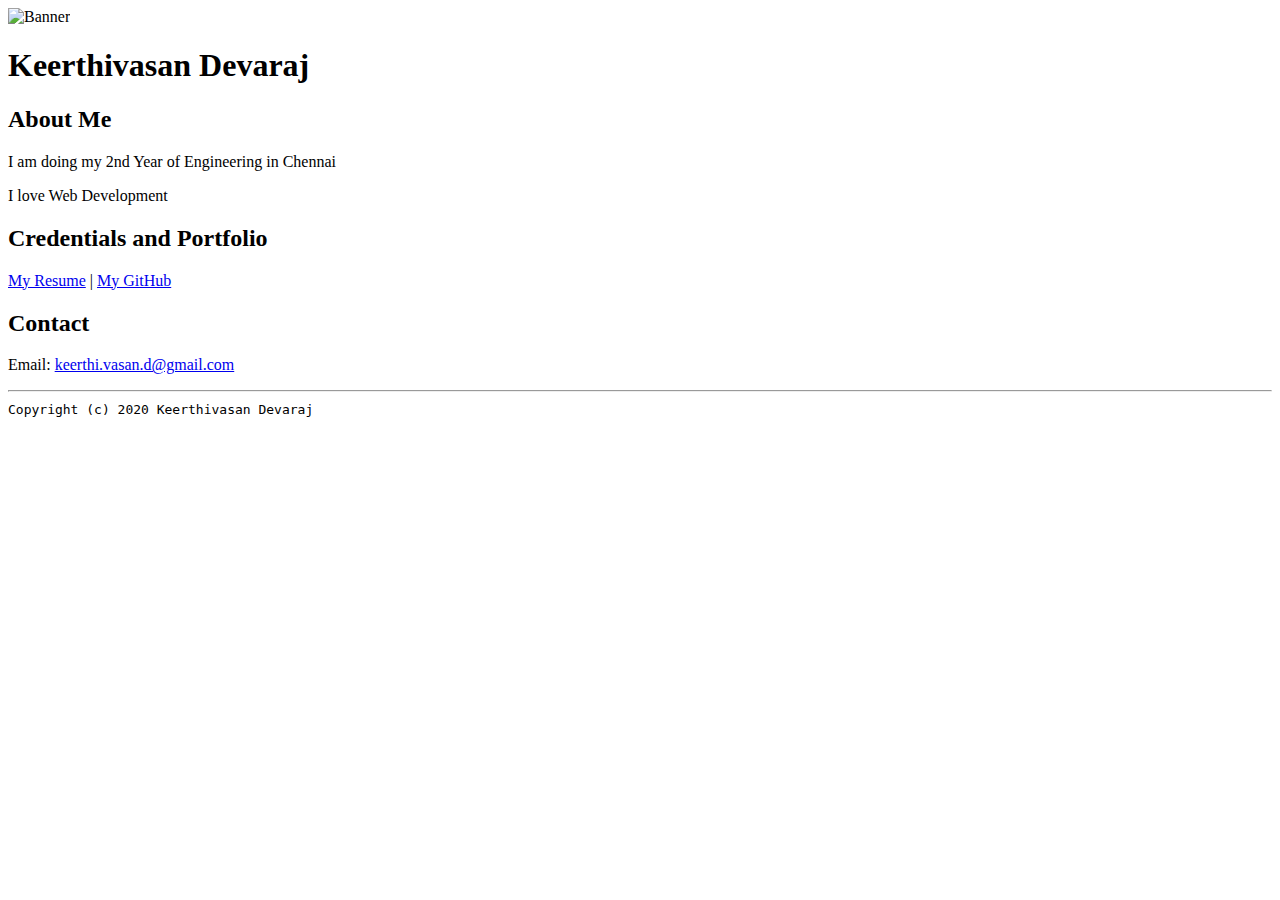
==== index.html @ 5fdb8aa2 "Add files via upload" ====
<!doctype html>

<!-- this is a comment for human! -->

<html lang="en">

  <header>
    <title>Keerthivasan Devaraj</title>
    <link rel="stylesheet" href="css/master.css">
    <link rel="FaviconIcon" href="favicon.ico" type="image/x-icon">
    <link rel="shortcut" href="favicon.ico" type="image/x-icon">
    <meta name="viewport" content="width=device-width, initial-scale=1, shrink-to-fir=no">
    <meta name="name" content="Keerthivasan Devaraj">
    <meta name="robots" content="noindex, nofollow">
  </header>

  <body>
    <img src="images/banner.jpg" width="75%" alt="Banner" >
    <h1>Keerthivasan Devaraj</h1>
    <h2>About Me</h2>
    <p>I am doing my 2nd Year of Engineering in Chennai</p>
    <p>I love Web Development</p>
    <h2>Credentials and Portfolio</h2>
    <p><a href="resume.html">My Resume</a> | <a href="https://github.com/kd100100">My GitHub</a></p>
    <h2>Contact</h2>
    <p>Email: <a href="mailto:keerthi.vasan.d@gmail.com">keerthi.vasan.d@gmail.com</a></p>
  </body>

  <footer>
    <hr>
    <code>Copyright (c) 2020 Keerthivasan Devaraj</code>
  </footer>

</html>
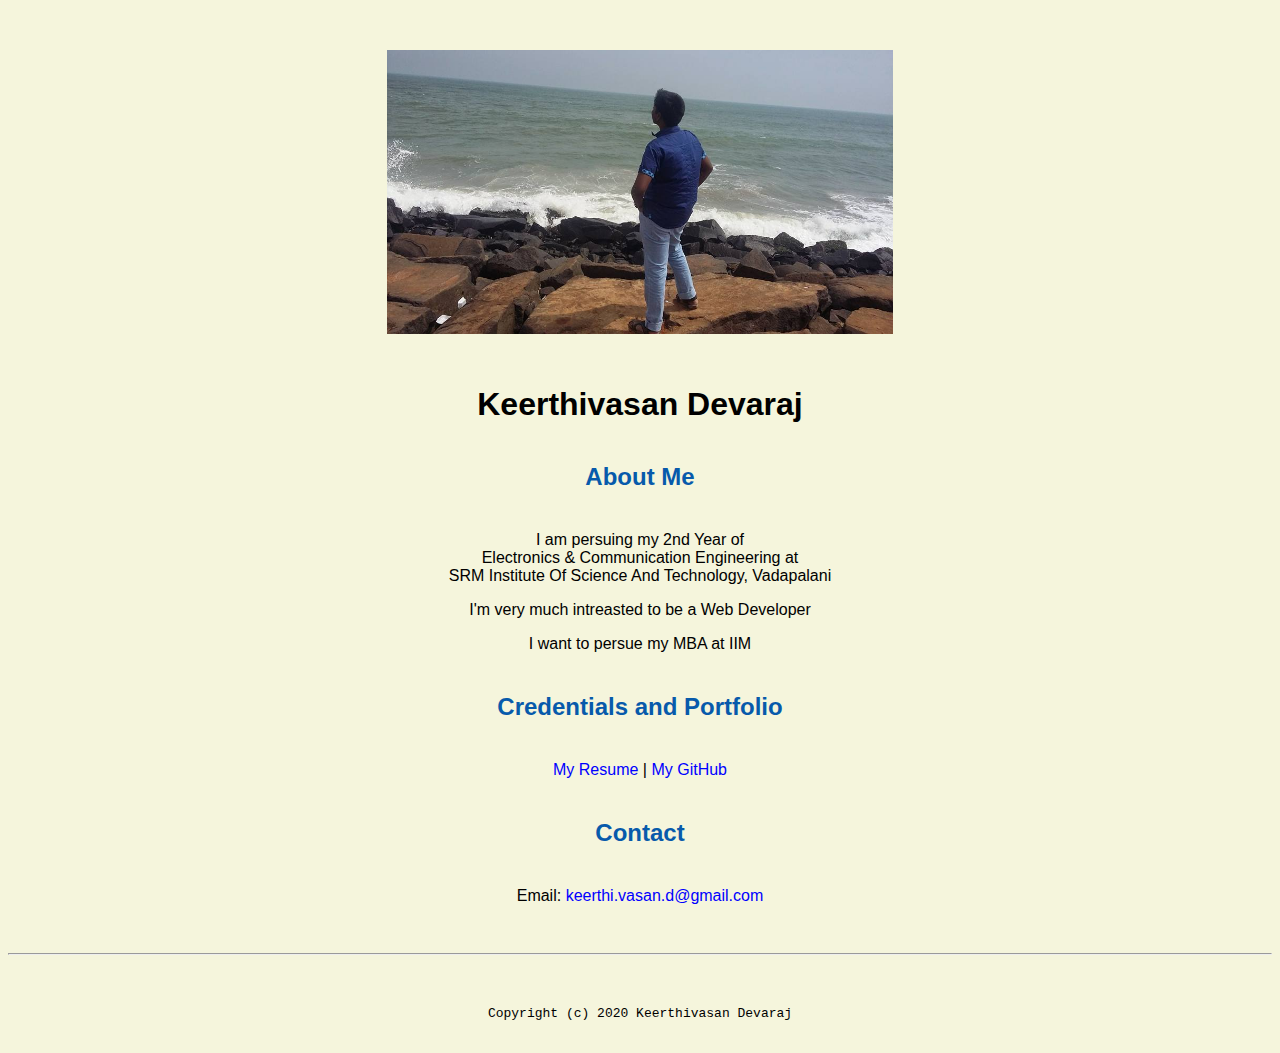
==== commit 6b2c1810: "Add files via upload" ====
--- a/index.html
+++ b/index.html
@@ -1,3 +1,4 @@
+
 <!doctype html>
 
 <!-- this is a comment for human! -->
@@ -6,7 +7,7 @@
 
   <header>
     <title>Keerthivasan Devaraj</title>
-    <link rel="stylesheet" href="css/master.css">
+    <link rel="stylesheet" href="mysitecss.css">
     <link rel="FaviconIcon" href="favicon.ico" type="image/x-icon">
     <link rel="shortcut" href="favicon.ico" type="image/x-icon">
     <meta name="viewport" content="width=device-width, initial-scale=1, shrink-to-fir=no">
@@ -15,13 +16,16 @@
   </header>
 
   <body>
-    <img src="images/banner.jpg" width="75%" alt="Banner" >
+    <p><br></p>
+    <p></p>
+    <img src="Banner.jpg" width="40%" alt="Banner" >
     <h1>Keerthivasan Devaraj</h1>
     <h2>About Me</h2>
-    <p>I am doing my 2nd Year of Engineering in Chennai</p>
-    <p>I love Web Development</p>
+    <p>I am persuing my 2nd Year of<br>Electronics & Communication Engineering at<br>SRM Institute Of Science And Technology, Vadapalani</p>
+    <p>I'm very much intreasted to be a Web Developer</p>
+    <p>I want to persue my MBA at IIM</p>
     <h2>Credentials and Portfolio</h2>
-    <p><a href="resume.html">My Resume</a> | <a href="https://github.com/kd100100">My GitHub</a></p>
+    <p><a href="myresume.html">My Resume</a> | <a href="https://github.com/kd100100">My GitHub</a></p>
     <h2>Contact</h2>
     <p>Email: <a href="mailto:keerthi.vasan.d@gmail.com">keerthi.vasan.d@gmail.com</a></p>
   </body>
@@ -31,4 +35,4 @@
     <code>Copyright (c) 2020 Keerthivasan Devaraj</code>
   </footer>
 
-</html>
+</html>--- a/mysitecss.css
+++ b/mysitecss.css
@@ -0,0 +1,61 @@
+a 
+{
+  color: blue;
+  text-decoration: none; 
+}
+
+a:hover 
+{
+  color: red;
+  text-decoration: none;
+}
+
+body 
+{
+  background-color: beige;
+  color: black;
+  font-family: Arial, Helvetica, sans-serif;
+  text-align: center;
+}
+
+footer 
+{
+  margin-top: 2rem;
+  margin-bottom: 2rem;
+}
+
+h1 
+{
+  margin-bottom: 0.5rem;
+  margin-top: 3rem;
+}
+
+h2 
+{
+  color: #075AAB;
+  margin-top: 2.5rem;
+  margin-bottom: 2.5rem;
+}
+
+h3 
+{
+  margin-bottom: 0;
+  margin-top: 2rem;
+}
+
+h4 
+{
+  margin-bottom: 1rem;
+  margin-top: 0.5rem;
+}
+
+h5 
+{
+  margin-top: 0.5rem;
+}
+
+hr 
+{
+  margin-bottom: 3rem;
+  margin-top: 3rem;
+}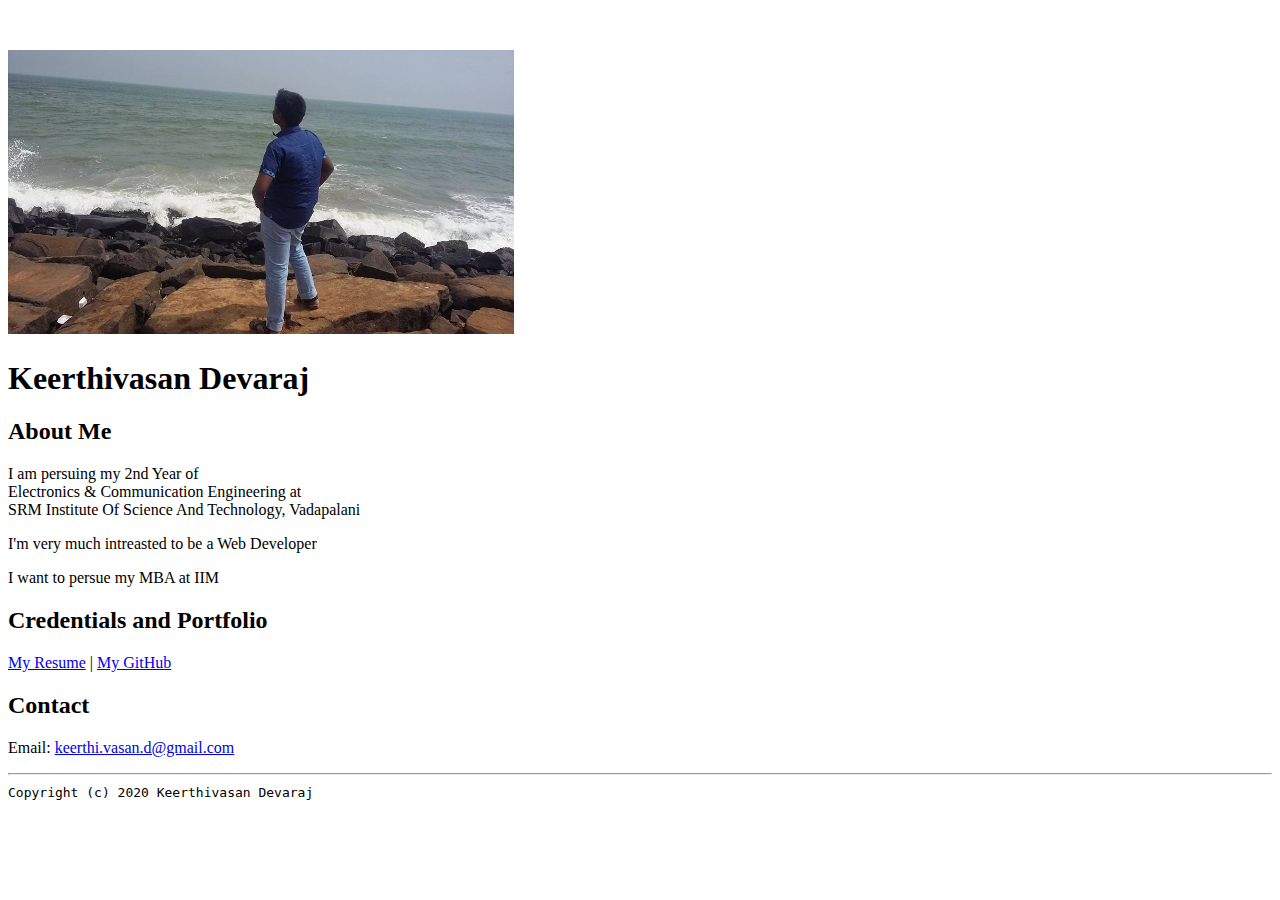
==== commit 2976451d: "Update index.html" ====
--- a/index.html
+++ b/index.html
@@ -7,7 +7,7 @@
 
   <header>
     <title>Keerthivasan Devaraj</title>
-    <link rel="stylesheet" href="mysitecss.css">
+    <link rel="stylesheet" href="css/mysitecss.css">
     <link rel="FaviconIcon" href="favicon.ico" type="image/x-icon">
     <link rel="shortcut" href="favicon.ico" type="image/x-icon">
     <meta name="viewport" content="width=device-width, initial-scale=1, shrink-to-fir=no">
@@ -35,4 +35,4 @@
     <code>Copyright (c) 2020 Keerthivasan Devaraj</code>
   </footer>
 
-</html>+</html>
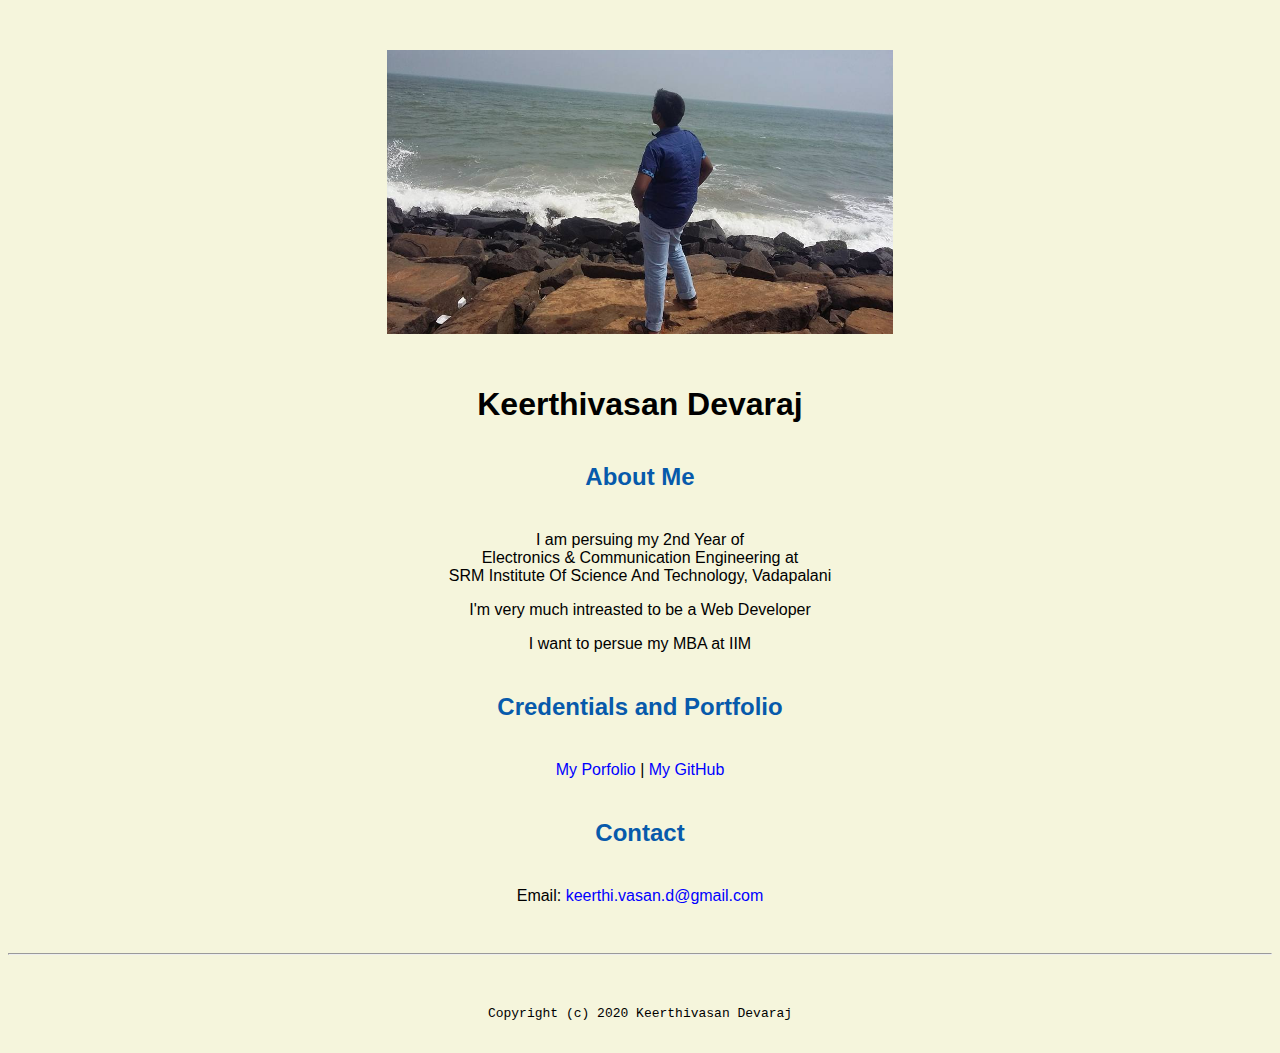
==== commit 6afa5093: "Update index.html" ====
--- a/index.html
+++ b/index.html
@@ -25,7 +25,7 @@
     <p>I'm very much intreasted to be a Web Developer</p>
     <p>I want to persue my MBA at IIM</p>
     <h2>Credentials and Portfolio</h2>
-    <p><a href="myresume.html">My Resume</a> | <a href="https://github.com/kd100100">My GitHub</a></p>
+    <p><a href="myresume.html">My Porfolio</a> | <a href="https://github.com/kd100100">My GitHub</a></p>
     <h2>Contact</h2>
     <p>Email: <a href="mailto:keerthi.vasan.d@gmail.com">keerthi.vasan.d@gmail.com</a></p>
   </body>
--- a/css/mysitecss.css
+++ b/css/mysitecss.css
@@ -0,0 +1,61 @@
+a 
+{
+  color: blue;
+  text-decoration: none; 
+}
+
+a:hover 
+{
+  color: red;
+  text-decoration: none;
+}
+
+body 
+{
+  background-color: beige;
+  color: black;
+  font-family: Arial, Helvetica, sans-serif;
+  text-align: center;
+}
+
+footer 
+{
+  margin-top: 2rem;
+  margin-bottom: 2rem;
+}
+
+h1 
+{
+  margin-bottom: 0.5rem;
+  margin-top: 3rem;
+}
+
+h2 
+{
+  color: #075AAB;
+  margin-top: 2.5rem;
+  margin-bottom: 2.5rem;
+}
+
+h3 
+{
+  margin-bottom: 0;
+  margin-top: 2rem;
+}
+
+h4 
+{
+  margin-bottom: 1rem;
+  margin-top: 0.5rem;
+}
+
+h5 
+{
+  margin-top: 0.5rem;
+}
+
+hr 
+{
+  margin-bottom: 3rem;
+  margin-top: 3rem;
+}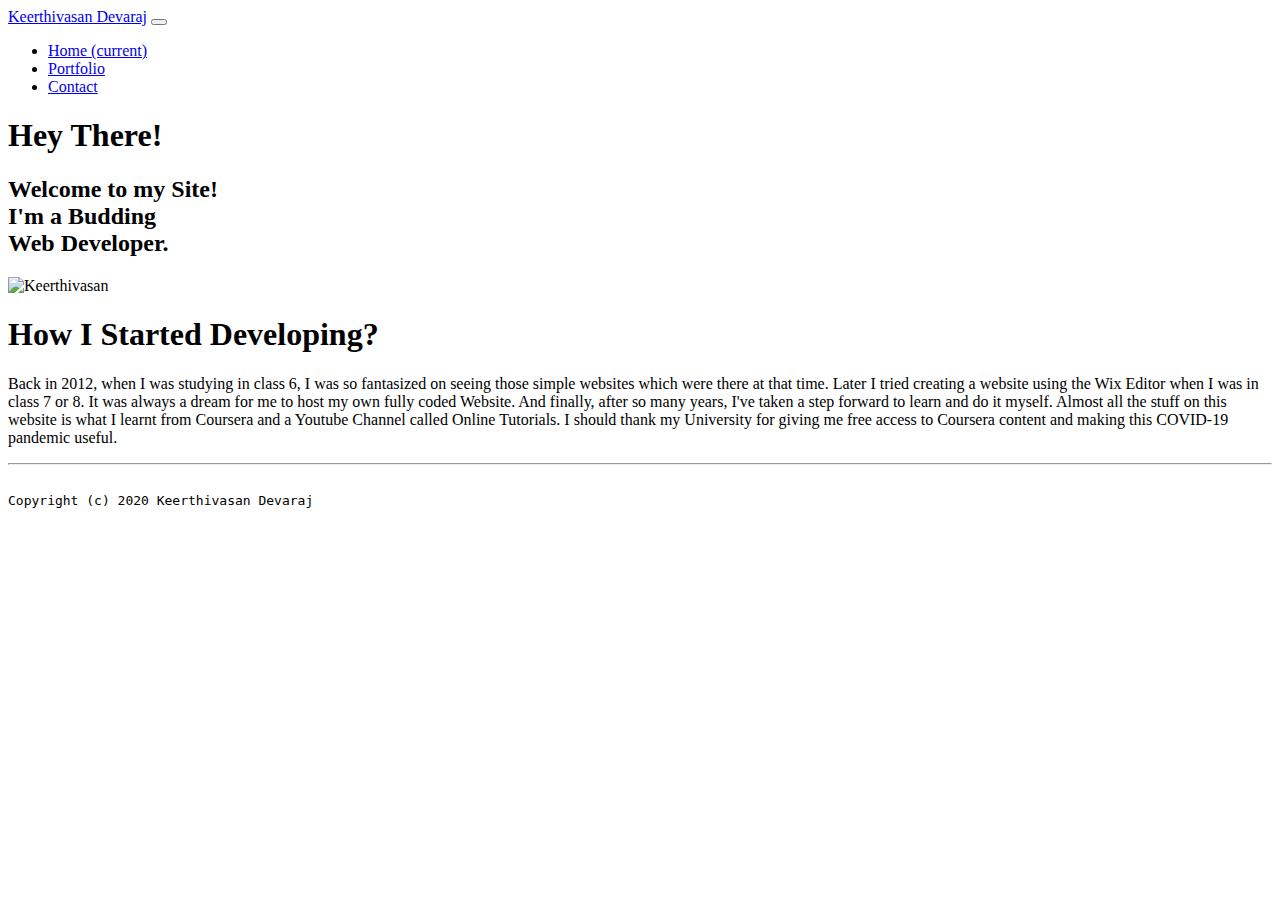
==== commit 659b4aac: "Add files via upload" ====
--- a/index.html
+++ b/index.html
@@ -1,38 +1,91 @@
-
-<!doctype html>
-
-<!-- this is a comment for human! -->
-
-<html lang="en">
-
-  <header>
-    <title>Keerthivasan Devaraj</title>
-    <link rel="stylesheet" href="css/mysitecss.css">
-    <link rel="FaviconIcon" href="favicon.ico" type="image/x-icon">
-    <link rel="shortcut" href="favicon.ico" type="image/x-icon">
-    <meta name="viewport" content="width=device-width, initial-scale=1, shrink-to-fir=no">
-    <meta name="name" content="Keerthivasan Devaraj">
-    <meta name="robots" content="noindex, nofollow">
-  </header>
-
-  <body>
-    <p><br></p>
-    <p></p>
-    <img src="Banner.jpg" width="40%" alt="Banner" >
-    <h1>Keerthivasan Devaraj</h1>
-    <h2>About Me</h2>
-    <p>I am persuing my 2nd Year of<br>Electronics & Communication Engineering at<br>SRM Institute Of Science And Technology, Vadapalani</p>
-    <p>I'm very much intreasted to be a Web Developer</p>
-    <p>I want to persue my MBA at IIM</p>
-    <h2>Credentials and Portfolio</h2>
-    <p><a href="myresume.html">My Porfolio</a> | <a href="https://github.com/kd100100">My GitHub</a></p>
-    <h2>Contact</h2>
-    <p>Email: <a href="mailto:keerthi.vasan.d@gmail.com">keerthi.vasan.d@gmail.com</a></p>
-  </body>
-
-  <footer>
-    <hr>
-    <code>Copyright (c) 2020 Keerthivasan Devaraj</code>
-  </footer>
-
-</html>
+<!DOCTYPE html>
+<html>
+<head>
+
+	<meta charset="utf-8">
+	<title>Home</title>
+
+	<link rel="shortcut icon" type="image/png" href="imgs/icon.png">
+	
+	<!-- Bootstrap CDNs -->
+
+	<link rel="stylesheet" href="https://stackpath.bootstrapcdn.com/bootstrap/4.5.0/css/bootstrap.min.css" integrity="sha384-9aIt2nRpC12Uk9gS9baDl411NQApFmC26EwAOH8WgZl5MYYxFfc+NcPb1dKGj7Sk" crossorigin="anonymous">
+	<script src="https://code.jquery.com/jquery-3.5.1.slim.min.js" integrity="sha384-DfXdz2htPH0lsSSs5nCTpuj/zy4C+OGpamoFVy38MVBnE+IbbVYUew+OrCXaRkfj" crossorigin="anonymous"></script>
+	<script src="https://cdn.jsdelivr.net/npm/popper.js@1.16.0/dist/umd/popper.min.js" integrity="sha384-Q6E9RHvbIyZFJoft+2mJbHaEWldlvI9IOYy5n3zV9zzTtmI3UksdQRVvoxMfooAo" crossorigin="anonymous"></script>
+	<script src="https://stackpath.bootstrapcdn.com/bootstrap/4.5.0/js/bootstrap.min.js" integrity="sha384-OgVRvuATP1z7JjHLkuOU7Xw704+h835Lr+6QL9UvYjZE3Ipu6Tp75j7Bh/kR0JKI" crossorigin="anonymous"></script>
+	
+	<!-- External Style Sheet -->
+
+	<link rel="stylesheet" type="text/css" href="css/index.css">
+
+	<!-- External Javascript File -->
+
+	<script src="js/nav.js"></script>
+
+</head>
+
+<body>
+
+	<!-- Navigation Bar -->
+
+	<header>
+		<div class="container">
+			<nav class="navbar navbar-expand-lg navbar-light bg-light">
+		        <a class="navbar-brand" href="#">Keerthivasan Devaraj</a>
+			    <button class="navbar-toggler" type="button" data-toggle="collapse" data-target="#navbarSupportedContent" aria-controls="navbarSupportedContent" aria-expanded="false" aria-label="Toggle navigation">
+			        <span class="navbar-toggler-icon"></span>
+			  	</button>
+			  	<div class="collapse navbar-collapse" id="navbarSupportedContent">
+				    <ul class="navbar-nav ml-lg-auto">
+						<li class="nav-item active">
+			        		<a class="nav-link" href="#">Home <span class="sr-only">(current)</span></a>
+			      		</li>
+			      		<li class="nav-item">
+			        		<a class="nav-link" href="portfolio.html">Portfolio</a>
+			      		</li>
+			      		<li class="nav-item">
+			        		<a class="nav-link" href="contact.html">Contact</a>
+			      		</li>
+			    	</ul>
+			  	</div>
+			</nav>
+		</div>
+	</header>
+
+	<!-- Content -->
+
+	<div class="twolinebg">
+		<div class="container">
+			<div class="row">
+				<div class="col-lg-5 col-md-0"></div>
+				<div class="col-lg-7 col-md-12">
+					<div class="twolineintro">
+						<h1>Hey There!</h1>
+						<h2>Welcome to my Site!<br>I'm a Budding<br>Web Developer.</h2>
+					</div>
+				</div>
+			</div>
+		</div>
+	</div>
+	<div class="container">
+		<div class="row">
+			<div class="col-lg-12"><img src="imgs/intropic.png" alt="Keerthivasan" class="intropic"></div>
+			<div class="col-lg-12"><h1 class="aboutheading">How I Started Developing?</h1></div>
+			<div class="col-lg-1 col-md-0"></div>
+			<div class="col-lg-10 col-md-12">
+				<p class="introtext">Back in 2012, when I was studying in class 6, I was so fantasized on seeing those simple websites which were there at that time. Later I tried creating a website using the Wix Editor when I was in class 7 or 8. It was always a dream for me to host my own fully coded Website. And finally, after so many years, I've taken a step forward to learn and do it myself. Almost all the stuff on this website is what I learnt from Coursera and a Youtube Channel called Online Tutorials. I should thank my University for giving me free access to Coursera content and making this COVID-19 pandemic useful.</p>
+			</div>
+			<div class="col-lg-1 col-md-0"></div>
+		</div>
+	</div>
+
+	<!-- Footer -->
+
+  	<footer>
+    	<hr>
+    	<br>
+    	<code class="footertext">Copyright (c) 2020 Keerthivasan Devaraj</code>
+  	</footer>
+
+</body>
+</html>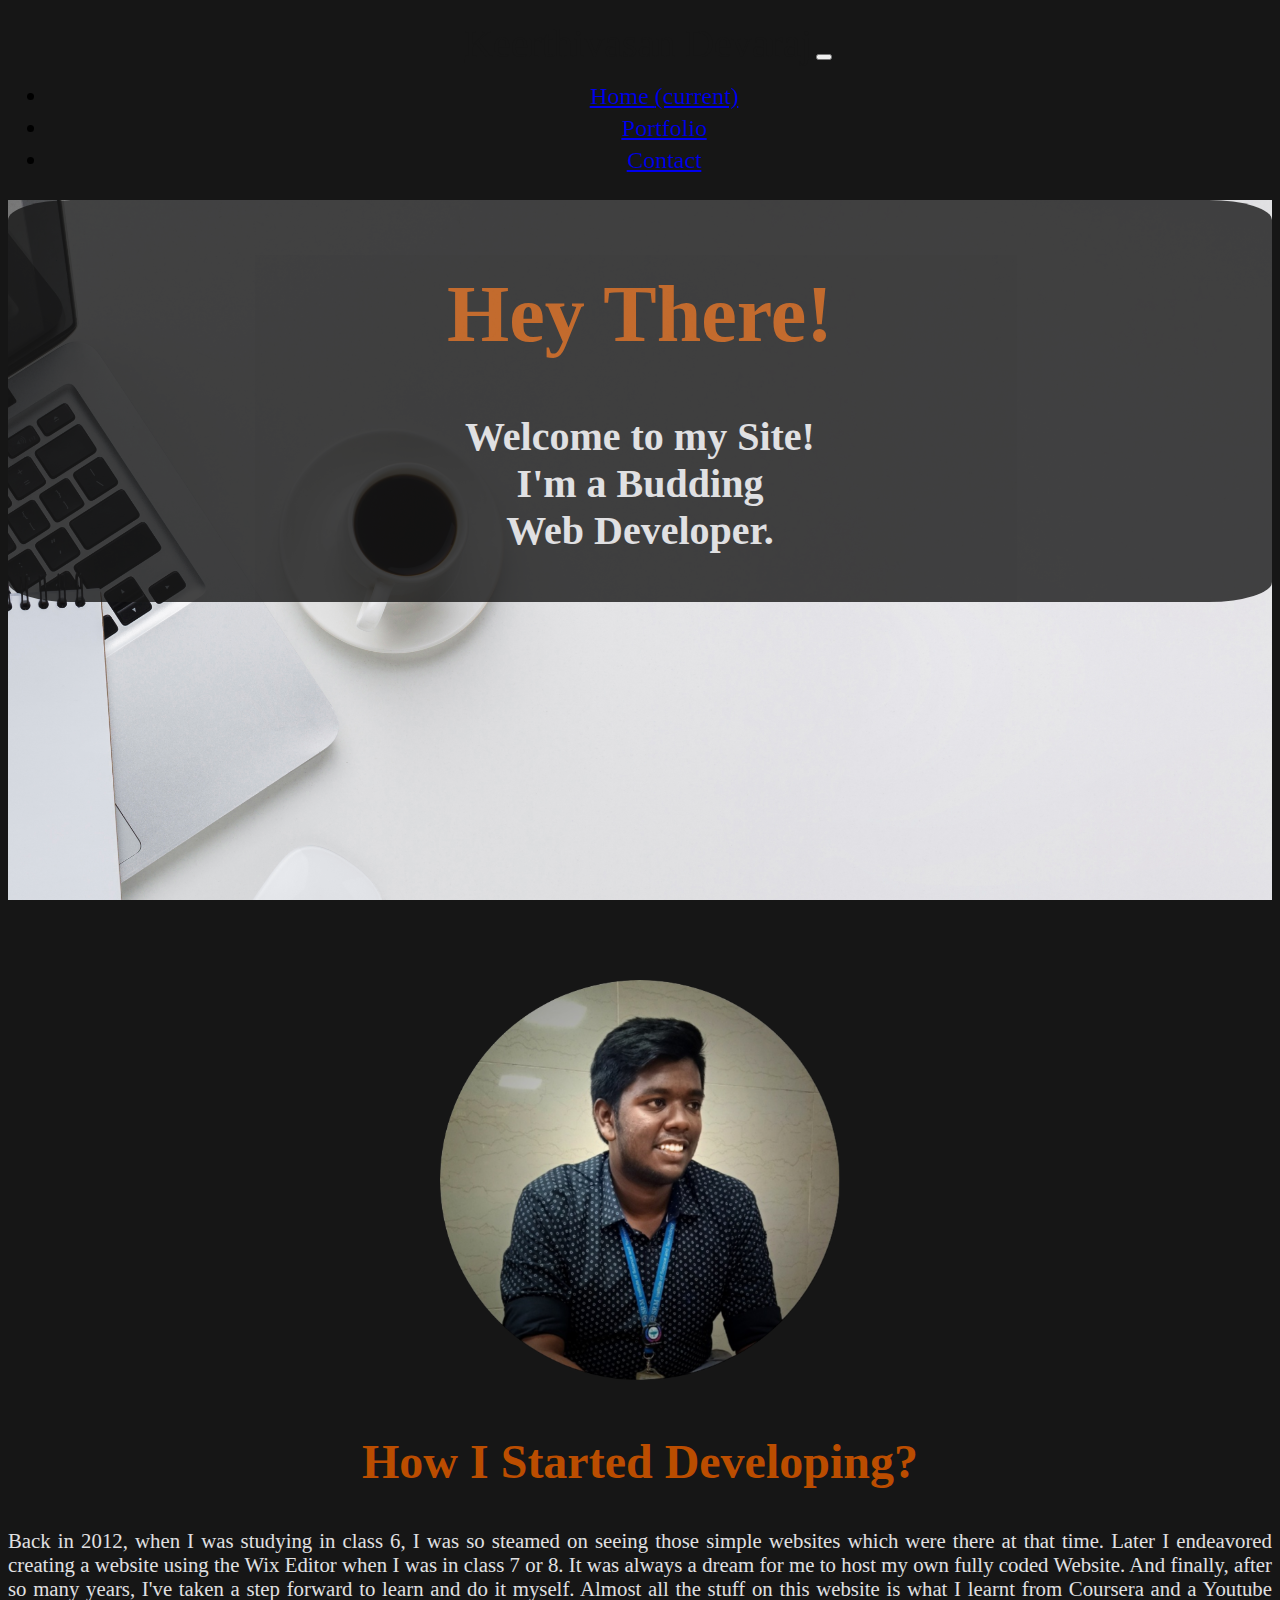
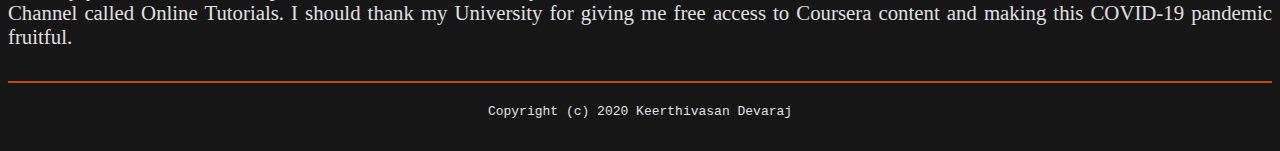
==== commit 7c20690f: "Update index.html" ====
--- a/index.html
+++ b/index.html
@@ -73,7 +73,7 @@
 			<div class="col-lg-12"><h1 class="aboutheading">How I Started Developing?</h1></div>
 			<div class="col-lg-1 col-md-0"></div>
 			<div class="col-lg-10 col-md-12">
-				<p class="introtext">Back in 2012, when I was studying in class 6, I was so fantasized on seeing those simple websites which were there at that time. Later I tried creating a website using the Wix Editor when I was in class 7 or 8. It was always a dream for me to host my own fully coded Website. And finally, after so many years, I've taken a step forward to learn and do it myself. Almost all the stuff on this website is what I learnt from Coursera and a Youtube Channel called Online Tutorials. I should thank my University for giving me free access to Coursera content and making this COVID-19 pandemic useful.</p>
+				<p class="introtext">Back in 2012, when I was studying in class 6, I was so steamed on seeing those simple websites which were there at that time. Later I endeavored creating a website using the Wix Editor when I was in class 7 or 8. It was always a dream for me to host my own fully coded Website. And finally, after so many years, I've taken a step forward to learn and do it myself. Almost all the stuff on this website is what I learnt from Coursera and a Youtube Channel called Online Tutorials. I should thank my University for giving me free access to Coursera content and making this COVID-19 pandemic fruitful.</p>
 			</div>
 			<div class="col-lg-1 col-md-0"></div>
 		</div>
@@ -88,4 +88,4 @@
   	</footer>
 
 </body>
-</html>+</html>
--- a/css/index.css
+++ b/css/index.css
@@ -0,0 +1,123 @@
+/*css for nav bar*/
+
+header{
+	position: fixed;
+	top: 0;
+	z-index: 10;
+	width: 100%;
+	transition: 1s;
+}
+
+body{
+	background-color: #161616;
+	text-align: center;
+}
+
+.navbar{
+	padding: 20px 0;
+}
+
+.bg-light{
+	background-color: transparent!important;
+}
+
+.navbar-nav{
+	background-color: ;
+}
+
+.navbar-brand{
+	font-weight: 500;
+	font-size: 2.5em;
+}
+
+.navbar-light .navbar-brand{
+	color: #161616;
+}
+
+.nav-item{
+	font-weight: 500;
+	font-size: 1.5em;
+	margin-top: 5px;
+}
+
+.navbar-collapse{
+	background-color: ;
+	border-radius: 2%;
+}
+
+.navbar-light .navbar-nav .nav-link{
+	padding-right: 8px;
+}
+
+.navbar-light .navbar-nav .nav-link:hover{
+	color: #e0e0e2;
+	background-color: #bb4d00;
+}
+
+/*css for content*/
+
+.twolinebg{
+	width: 100%;
+	height: 700px;
+	background-image: url("../imgs/home_bg.png");
+	background-repeat: no-repeat;
+	background-size: cover;
+}
+
+.twolineintro{
+	background-color: #161616;
+	opacity: .8;
+	padding-top: 15px;
+	padding-bottom: 15px;
+	margin-top: 200px;
+	border: 0px;
+	border-radius: 5%
+}
+
+.twolineintro h1{
+	font-size: 5em;
+	color: #bb4d00;
+}
+
+.twolineintro h2{
+	font-size: 2.5em;
+	color: #e0e0e2;
+}
+
+.intropic{
+	width: 400px;
+	margin-top: 80px;
+}
+
+.aboutheading{
+	color: #bb4d00;
+	font-size: 3em;
+	margin-top: 50px;
+}
+
+.introtext{
+	margin-top: 40px;
+	color: #e0e0e2;
+	font-size: 1.3em;
+	text-align: justify;
+}
+
+/*css for footer*/
+
+hr{
+    border:0;
+    margin:0;
+    width:100%;
+    height:2px;
+    background:#bb4d00;
+}
+
+footer 
+{
+	margin-top: 2rem;
+  	margin-bottom: 2rem;
+}
+
+.footertext{
+	color: #e0e0e2;
+}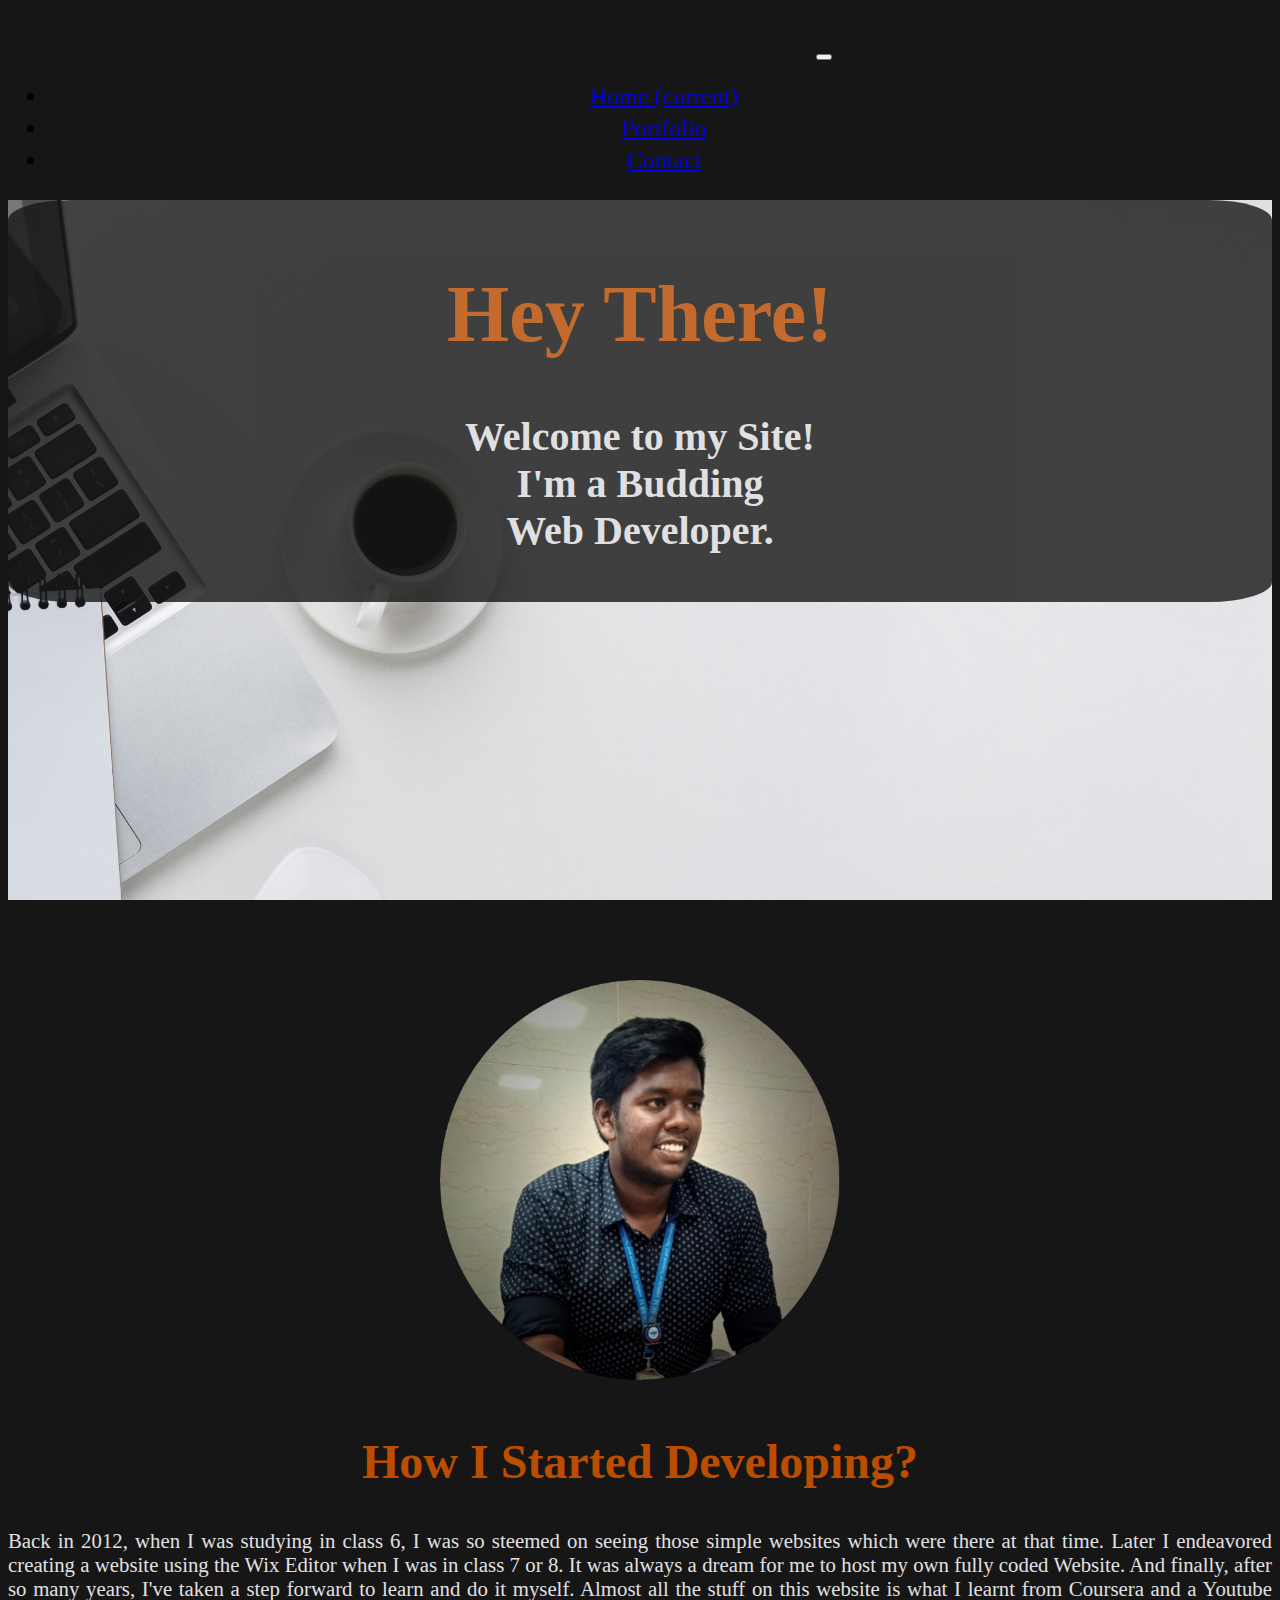
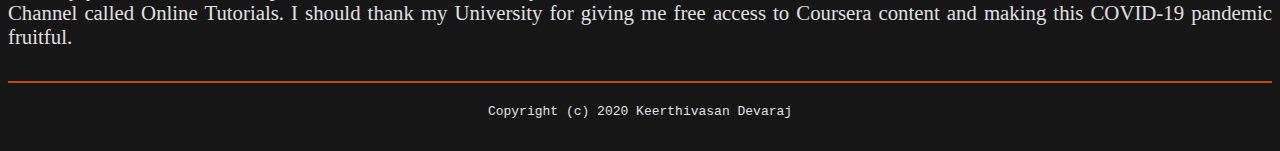
==== commit 82362666: "Update index.html" ====
--- a/index.html
+++ b/index.html
@@ -73,7 +73,7 @@
 			<div class="col-lg-12"><h1 class="aboutheading">How I Started Developing?</h1></div>
 			<div class="col-lg-1 col-md-0"></div>
 			<div class="col-lg-10 col-md-12">
-				<p class="introtext">Back in 2012, when I was studying in class 6, I was so steamed on seeing those simple websites which were there at that time. Later I endeavored creating a website using the Wix Editor when I was in class 7 or 8. It was always a dream for me to host my own fully coded Website. And finally, after so many years, I've taken a step forward to learn and do it myself. Almost all the stuff on this website is what I learnt from Coursera and a Youtube Channel called Online Tutorials. I should thank my University for giving me free access to Coursera content and making this COVID-19 pandemic fruitful.</p>
+				<p class="introtext">Back in 2012, when I was studying in class 6, I was so steemed on seeing those simple websites which were there at that time. Later I endeavored creating a website using the Wix Editor when I was in class 7 or 8. It was always a dream for me to host my own fully coded Website. And finally, after so many years, I've taken a step forward to learn and do it myself. Almost all the stuff on this website is what I learnt from Coursera and a Youtube Channel called Online Tutorials. I should thank my University for giving me free access to Coursera content and making this COVID-19 pandemic fruitful.</p>
 			</div>
 			<div class="col-lg-1 col-md-0"></div>
 		</div>
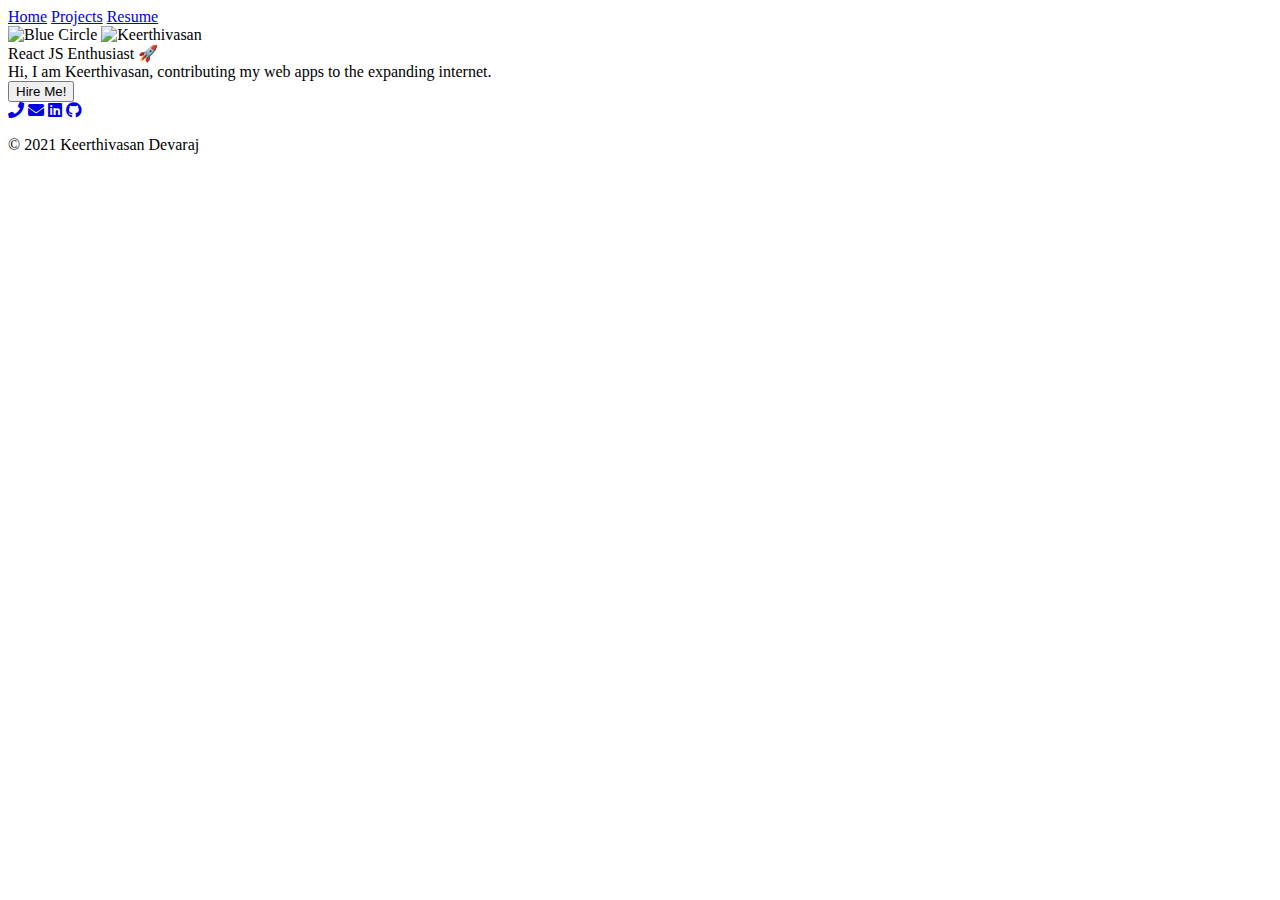
==== commit 07685c26: "Add files via upload" ====
--- a/index.html
+++ b/index.html
@@ -1,91 +1,53 @@
 <!DOCTYPE html>
-<html>
+<html lang="en">
 <head>
-
-	<meta charset="utf-8">
-	<title>Home</title>
-
-	<link rel="shortcut icon" type="image/png" href="imgs/icon.png">
-	
-	<!-- Bootstrap CDNs -->
-
-	<link rel="stylesheet" href="https://stackpath.bootstrapcdn.com/bootstrap/4.5.0/css/bootstrap.min.css" integrity="sha384-9aIt2nRpC12Uk9gS9baDl411NQApFmC26EwAOH8WgZl5MYYxFfc+NcPb1dKGj7Sk" crossorigin="anonymous">
-	<script src="https://code.jquery.com/jquery-3.5.1.slim.min.js" integrity="sha384-DfXdz2htPH0lsSSs5nCTpuj/zy4C+OGpamoFVy38MVBnE+IbbVYUew+OrCXaRkfj" crossorigin="anonymous"></script>
-	<script src="https://cdn.jsdelivr.net/npm/popper.js@1.16.0/dist/umd/popper.min.js" integrity="sha384-Q6E9RHvbIyZFJoft+2mJbHaEWldlvI9IOYy5n3zV9zzTtmI3UksdQRVvoxMfooAo" crossorigin="anonymous"></script>
-	<script src="https://stackpath.bootstrapcdn.com/bootstrap/4.5.0/js/bootstrap.min.js" integrity="sha384-OgVRvuATP1z7JjHLkuOU7Xw704+h835Lr+6QL9UvYjZE3Ipu6Tp75j7Bh/kR0JKI" crossorigin="anonymous"></script>
-	
-	<!-- External Style Sheet -->
-
-	<link rel="stylesheet" type="text/css" href="css/index.css">
-
-	<!-- External Javascript File -->
-
-	<script src="js/nav.js"></script>
+    <meta charset="UTF-8">
+    <meta http-equiv="X-UA-Compatible" content="IE=edge">
+    <meta name="viewport" content="width=device-width, initial-scale=1.0">
+    <title>Portfolio</title>
+    <link rel="shortcut icon" type="image/png" href="imgs/icon.png">
+    <link rel="stylesheet" href="https://cdnjs.cloudflare.com/ajax/libs/font-awesome/5.15.4/css/all.min.css" integrity="sha512-1ycn6IcaQQ40/MKBW2W4Rhis/DbILU74C1vSrLJxCq57o941Ym01SwNsOMqvEBFlcgUa6xLiPY/NS5R+E6ztJQ==" crossorigin="anonymous" referrerpolicy="no-referrer" />
+    <link href="https://cdn.jsdelivr.net/npm/bootstrap@5.0.2/dist/css/bootstrap.min.css" rel="stylesheet" integrity="sha384-EVSTQN3/azprG1Anm3QDgpJLIm9Nao0Yz1ztcQTwFspd3yD65VohhpuuCOmLASjC" crossorigin="anonymous">
+    <link rel="stylesheet" href="css/style.css">
 
 </head>
-
 <body>
-
-	<!-- Navigation Bar -->
-
-	<header>
-		<div class="container">
-			<nav class="navbar navbar-expand-lg navbar-light bg-light">
-		        <a class="navbar-brand" href="#">Keerthivasan Devaraj</a>
-			    <button class="navbar-toggler" type="button" data-toggle="collapse" data-target="#navbarSupportedContent" aria-controls="navbarSupportedContent" aria-expanded="false" aria-label="Toggle navigation">
-			        <span class="navbar-toggler-icon"></span>
-			  	</button>
-			  	<div class="collapse navbar-collapse" id="navbarSupportedContent">
-				    <ul class="navbar-nav ml-lg-auto">
-						<li class="nav-item active">
-			        		<a class="nav-link" href="#">Home <span class="sr-only">(current)</span></a>
-			      		</li>
-			      		<li class="nav-item">
-			        		<a class="nav-link" href="portfolio.html">Portfolio</a>
-			      		</li>
-			      		<li class="nav-item">
-			        		<a class="nav-link" href="contact.html">Contact</a>
-			      		</li>
-			    	</ul>
-			  	</div>
-			</nav>
-		</div>
-	</header>
-
-	<!-- Content -->
-
-	<div class="twolinebg">
-		<div class="container">
-			<div class="row">
-				<div class="col-lg-5 col-md-0"></div>
-				<div class="col-lg-7 col-md-12">
-					<div class="twolineintro">
-						<h1>Hey There!</h1>
-						<h2>Welcome to my Site!<br>I'm a Budding<br>Web Developer.</h2>
-					</div>
-				</div>
-			</div>
-		</div>
-	</div>
-	<div class="container">
-		<div class="row">
-			<div class="col-lg-12"><img src="imgs/intropic.png" alt="Keerthivasan" class="intropic"></div>
-			<div class="col-lg-12"><h1 class="aboutheading">How I Started Developing?</h1></div>
-			<div class="col-lg-1 col-md-0"></div>
-			<div class="col-lg-10 col-md-12">
-				<p class="introtext">Back in 2012, when I was studying in class 6, I was so steemed on seeing those simple websites which were there at that time. Later I endeavored creating a website using the Wix Editor when I was in class 7 or 8. It was always a dream for me to host my own fully coded Website. And finally, after so many years, I've taken a step forward to learn and do it myself. Almost all the stuff on this website is what I learnt from Coursera and a Youtube Channel called Online Tutorials. I should thank my University for giving me free access to Coursera content and making this COVID-19 pandemic fruitful.</p>
-			</div>
-			<div class="col-lg-1 col-md-0"></div>
-		</div>
-	</div>
-
-	<!-- Footer -->
-
-  	<footer>
-    	<hr>
-    	<br>
-    	<code class="footertext">Copyright (c) 2020 Keerthivasan Devaraj</code>
-  	</footer>
-
+    <div class="container">
+        <nav>
+            <a href="#">Home</a>
+            <a href="projects.html">Projects</a>
+            <a href="Resume.pdf" download="Keerthivasan D-Resume">Resume</a>
+        </nav>
+    </div>
+    <div class="wrapper">
+    <div class="container">
+        <div class="row">
+            <div class="col-md-6 picture">
+                <img src="imgs/circle.svg" alt="Blue Circle" class="bg_circle">
+                <img src="imgs/kd.png" alt="Keerthivasan" class="dp_image">
+            </div>
+            <div class="col-md-6 details">
+                <div class="details_center">
+                    <div class="title">React JS Enthusiast 🚀</div>
+                    <div class="description">Hi, I am Keerthivasan, contributing my web apps to the expanding internet.</div>
+                    <a href="mailto:keerthi.vasan.d@gmail.com?subject=New Project Proposal&body=Hey, Keerthivasan.%0D%0A%0D%0AI have a project in mind. Let's discuss and work on it.%0D%0A%0D%0AName: %0D%0AProject Title: %0D%0AA Short Desc.:"><button class="contact">Hire Me!</button></a>
+                </div>
+            </div>
+        </div>
+    </div>
+    <footer>
+        <div class="container">
+            <div class="social">
+                <a href="tel:9176271734" class="social_icon"><i class="fas fa-phone"></i></a>
+                <a href="mailto:keerthi.vasan.d@gmail.com" class="social_icon"><i class="fas fa-envelope"></i></a>
+                <a href="https://www.linkedin.com/in/keerthivasand/" class="social_icon"><i class="fab fa-linkedin"></i></a>
+                <a href="https://github.com/kd100100" class="social_icon"><i class="fab fa-github"></i></a>
+            </div>
+            <div class="copyright">
+                <p>&copy; 2021 Keerthivasan Devaraj</p>
+            </div>
+        </div>
+    </footer>  
+</div>
 </body>
-</html>
+</html>